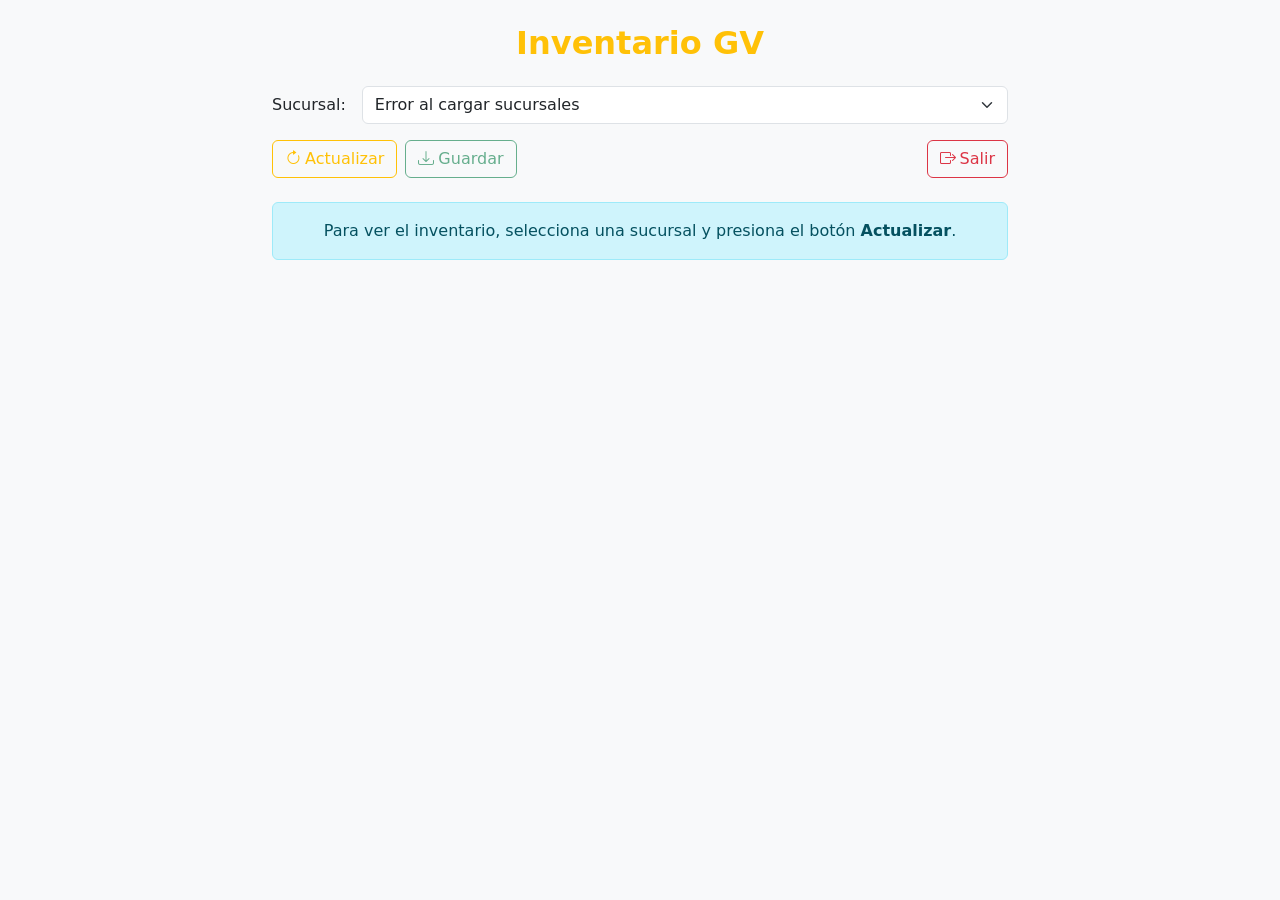
==== templates/index.html @ d72cf847 "css migrate to Bootstrap" ====
<!DOCTYPE html>
<html lang="en">
<head>
    <meta charset="UTF-8">
    <meta name="viewport" content="width=device-width, initial-scale=1.0">
    <title>Inventario GV</title>
    <link href="https://cdn.jsdelivr.net/npm/bootstrap@5.3.2/dist/css/bootstrap.min.css" rel="stylesheet">
    <link href="https://cdn.jsdelivr.net/npm/bootstrap-icons@1.11.3/font/bootstrap-icons.min.css" rel="stylesheet">
    <link rel="stylesheet" href="/static/style.css">
</head>
<body class="bg-light min-vh-100">
    <div id="scraperNotification" class="alert alert-warning text-center position-fixed top-0 start-0 w-100 d-none" style="z-index:9999;">Cargando inventario, por favor espera...</div>
    <div class="container py-4">
        <div class="row justify-content-center">
            <div class="col-12 col-md-10 col-lg-8">
                <h2 class="text-center text-warning fw-bold mb-4">Inventario GV</h2>
                <div class="mb-4">
                    <div class="d-flex align-items-center mb-3 gap-2 flex-wrap">
                        <label for="storeSelect" class="form-label mb-0 me-2">Sucursal:</label>
                        <select id="storeSelect" class="form-select w-auto flex-grow-1"></select>
                    </div>
                    <div class="d-flex flex-wrap gap-2">
                        <button id="reloadBtn" class="btn btn-outline-warning" title="Actualizar inventario">
                            <i class="bi bi-arrow-clockwise me-1"></i>Actualizar
                        </button>
                        <button id="downloadBtn" class="btn btn-outline-success" disabled title="Descargar archivo">
                            <i class="bi bi-download me-1"></i>Guardar
                        </button>
                        <button id="logoutBtn" class="btn btn-outline-danger ms-auto" title="Cerrar sesión">
                            <i class="bi bi-box-arrow-right me-1"></i>Salir
                        </button>
                    </div>
                </div>
                <div id="preTableMessage" class="alert alert-info text-center mt-3">
                    Para ver el inventario, selecciona una sucursal y presiona el botón <b>Actualizar</b>.
                </div>
                <div id="tableContainer" class="table-responsive bg-white rounded shadow-sm p-3 d-none">
                    <table id="inventoryTable" class="table table-striped table-hover align-middle mb-0">
                        <thead class="table-warning">
                            <tr>
                                <th>Línea</th>
                                <th>Nombre</th>
                                <th>Presentación</th>
                                <th>Stock</th>
                            </tr>
                        </thead>
                        <tbody id="tableBody">
                            <!-- Data rows will be injected here by main.js -->
                        </tbody>
                    </table>
                </div>
                <div id="statusMessage" class="mt-3 text-center"></div>
            </div>
        </div>
    </div>
    <script src="https://cdn.jsdelivr.net/npm/bootstrap@5.3.2/dist/js/bootstrap.bundle.min.js"></script>
    <script src="/static/main.js"></script>
</body>
</html>
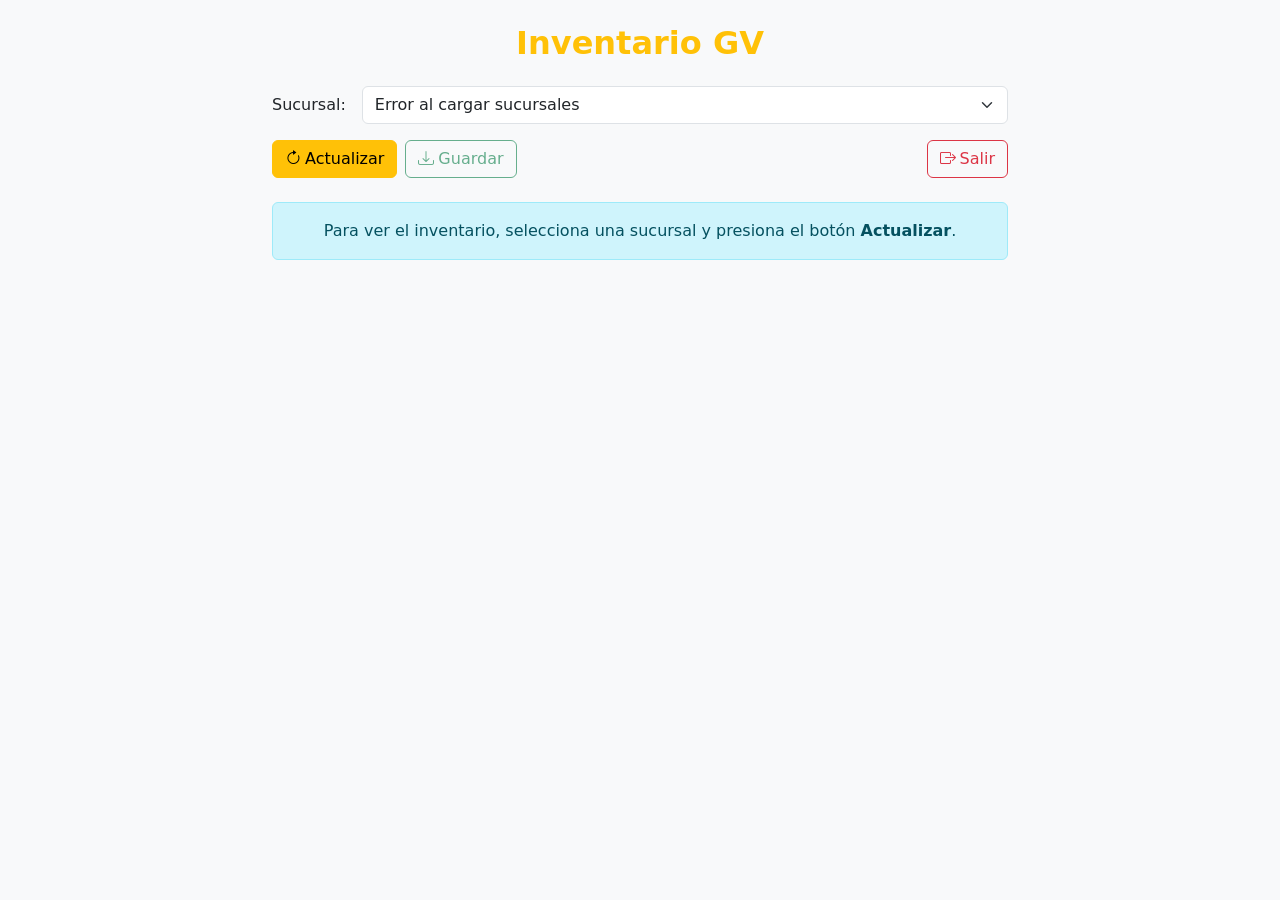
==== commit e8b7c13d: "dataframe tables created" ====
--- a/templates/index.html
+++ b/templates/index.html
@@ -20,7 +20,7 @@
                         <select id="storeSelect" class="form-select w-auto flex-grow-1"></select>
                     </div>
                     <div class="d-flex flex-wrap gap-2">
-                        <button id="reloadBtn" class="btn btn-outline-warning" title="Actualizar inventario">
+                        <button id="reloadBtn" class="btn btn-warning" title="Actualizar inventario">
                             <i class="bi bi-arrow-clockwise me-1"></i>Actualizar
                         </button>
                         <button id="downloadBtn" class="btn btn-outline-success" disabled title="Descargar archivo">
@@ -35,25 +35,12 @@
                     Para ver el inventario, selecciona una sucursal y presiona el botón <b>Actualizar</b>.
                 </div>
                 <div id="tableContainer" class="table-responsive bg-white rounded shadow-sm p-3 d-none">
-                    <table id="inventoryTable" class="table table-striped table-hover align-middle mb-0">
-                        <thead class="table-warning">
-                            <tr>
-                                <th>Línea</th>
-                                <th>Nombre</th>
-                                <th>Presentación</th>
-                                <th>Stock</th>
-                            </tr>
-                        </thead>
-                        <tbody id="tableBody">
-                            <!-- Data rows will be injected here by main.js -->
-                        </tbody>
-                    </table>
                 </div>
                 <div id="statusMessage" class="mt-3 text-center"></div>
             </div>
         </div>
     </div>
     <script src="https://cdn.jsdelivr.net/npm/bootstrap@5.3.2/dist/js/bootstrap.bundle.min.js"></script>
-    <script src="/static/main.js"></script>
+    <script type="module" src="/static/main.js"></script>
 </body>
 </html>
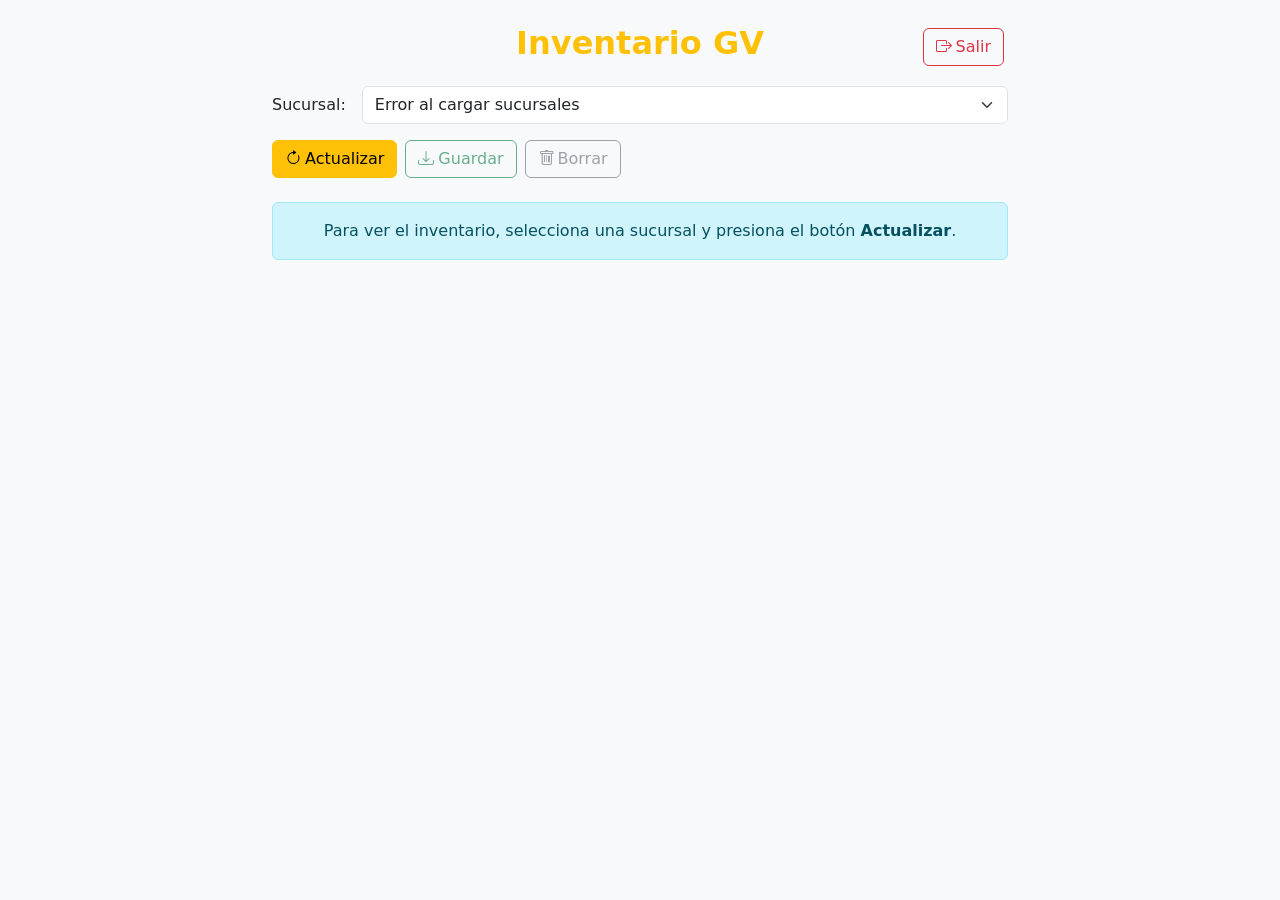
==== commit 8979a25d: "Delete button created" ====
--- a/templates/index.html
+++ b/templates/index.html
@@ -13,7 +13,12 @@
     <div class="container py-4">
         <div class="row justify-content-center">
             <div class="col-12 col-md-10 col-lg-8">
-                <h2 class="text-center text-warning fw-bold mb-4">Inventario GV</h2>
+                <div class="d-flex align-items-center justify-content-center position-relative mb-4">
+                    <h2 class="text-warning fw-bold mb-0 mx-auto text-center w-100">Inventario GV</h2>
+                    <button id="logoutBtn" class="btn btn-outline-danger position-absolute end-0 top-0 mt-1 me-1" title="Cerrar sesión">
+                        <i class="bi bi-box-arrow-right me-1"></i>Salir
+                    </button>
+                </div>
                 <div class="mb-4">
                     <div class="d-flex align-items-center mb-3 gap-2 flex-wrap">
                         <label for="storeSelect" class="form-label mb-0 me-2">Sucursal:</label>
@@ -26,8 +31,8 @@
                         <button id="downloadBtn" class="btn btn-outline-success" disabled title="Descargar archivo">
                             <i class="bi bi-download me-1"></i>Guardar
                         </button>
-                        <button id="logoutBtn" class="btn btn-outline-danger ms-auto" title="Cerrar sesión">
-                            <i class="bi bi-box-arrow-right me-1"></i>Salir
+                        <button id="clearCacheBtn" class="btn btn-outline-secondary" disabled title="Borrar datos en caché">
+                            <i class="bi bi-trash me-1"></i>Borrar
                         </button>
                     </div>
                 </div>
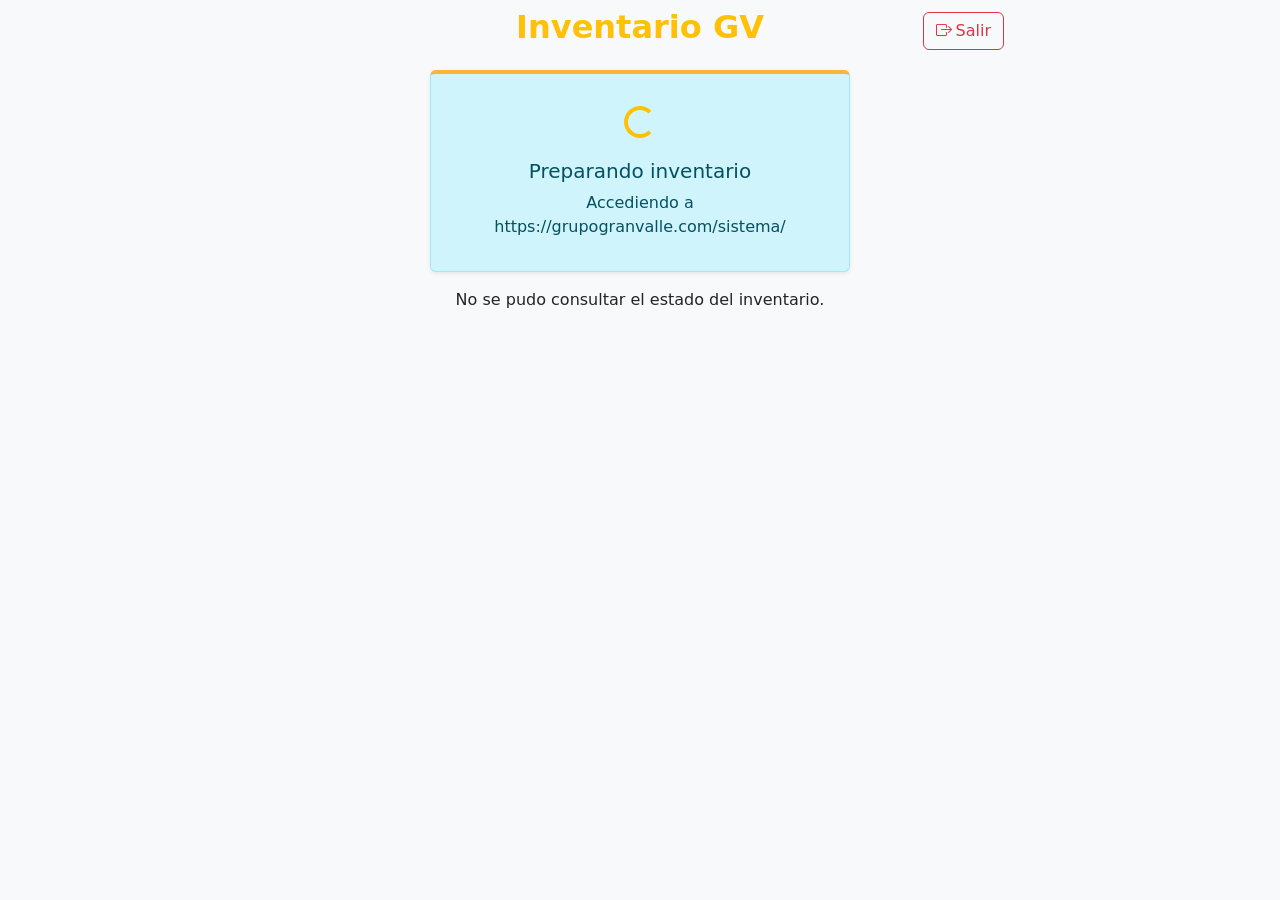
==== commit 6a37ad88: "tables created" ====
--- a/templates/index.html
+++ b/templates/index.html
@@ -9,36 +9,46 @@
     <link rel="stylesheet" href="/static/style.css">
 </head>
 <body class="bg-light min-vh-100">
-    <div id="scraperNotification" class="alert alert-warning text-center position-fixed top-0 start-0 w-100 d-none" style="z-index:9999;">Cargando inventario, por favor espera...</div>
-    <div class="container py-4">
+    <div class="container py-2">
         <div class="row justify-content-center">
             <div class="col-12 col-md-10 col-lg-8">
-                <div class="d-flex align-items-center justify-content-center position-relative mb-4">
-                    <h2 class="text-warning fw-bold mb-0 mx-auto text-center w-100">Inventario GV</h2>
+                <div class="app-header position-relative mb-3">
+                    <h2 class="text-warning fw-bold mb-1 text-center">Inventario GV</h2>
+                    <div id="lastBuiltAt" class="small text-success text-center"></div>
                     <button id="logoutBtn" class="btn btn-outline-danger position-absolute end-0 top-0 mt-1 me-1" title="Cerrar sesión">
                         <i class="bi bi-box-arrow-right me-1"></i>Salir
                     </button>
                 </div>
                 <div class="mb-4">
-                    <div class="d-flex align-items-center mb-3 gap-2 flex-wrap">
-                        <label for="storeSelect" class="form-label mb-0 me-2">Sucursal:</label>
-                        <select id="storeSelect" class="form-select w-auto flex-grow-1"></select>
-                    </div>
-                    <div class="d-flex flex-wrap gap-2">
+                    <div id="actionButtons" class="d-flex flex-wrap gap-2 d-none mt-2">
                         <button id="reloadBtn" class="btn btn-warning" title="Actualizar inventario">
                             <i class="bi bi-arrow-clockwise me-1"></i>Actualizar
                         </button>
                         <button id="downloadBtn" class="btn btn-outline-success" disabled title="Descargar archivo">
                             <i class="bi bi-download me-1"></i>Guardar
                         </button>
-                        <button id="clearCacheBtn" class="btn btn-outline-secondary" disabled title="Borrar datos en caché">
-                            <i class="bi bi-trash me-1"></i>Borrar
-                        </button>
+                    </div>
+                    <div id="storeFilterSection" class="filter-row d-none mt-2">
+                        <div class="filter-field">
+                            <label for="storeSelect" class="form-label mb-0">Sucursal:</label>
+                            <select id="storeSelect" class="form-select"></select>
+                        </div>
+                        <div class="filter-field">
+                            <label for="lineSelect" class="form-label mb-0">Línea:</label>
+                            <select id="lineSelect" class="form-select"></select>
+                        </div>
+                        <div class="filter-field">
+                            <label for="sublineSelect" class="form-label mb-0">Sublínea:</label>
+                            <select id="sublineSelect" class="form-select"></select>
+                        </div>
                     </div>
                 </div>
-                <div id="preTableMessage" class="alert alert-info text-center mt-3">
-                    Para ver el inventario, selecciona una sucursal y presiona el botón <b>Actualizar</b>.
+                <div id="preTableMessage" class="scraper-card alert alert-info text-center shadow-sm mx-auto mt-3">
+                    <div id="scraperSpinner" class="spinner-border text-warning mb-3" role="status" aria-hidden="true"></div>
+                    <h5 id="preTableTitle" class="mb-2">Preparando inventario</h5>
+                    <p id="preTableText" class="mb-0">Accediendo a https://grupogranvalle.com/sistema/</p>
                 </div>
+                <div id="storeTitle" class="h5 text-center text-primary mb-3 d-none"></div>
                 <div id="tableContainer" class="table-responsive bg-white rounded shadow-sm p-3 d-none">
                 </div>
                 <div id="statusMessage" class="mt-3 text-center"></div>
--- a/static/style.css
+++ b/static/style.css
@@ -0,0 +1,171 @@
+.app-header {
+    padding-top: 0;
+}
+
+.filter-row {
+    align-items: end;
+    display: grid;
+    gap: 0.75rem;
+    grid-template-columns: repeat(3, minmax(0, 1fr));
+    margin-bottom: 1rem;
+}
+
+.filter-field {
+    align-items: center;
+    display: grid;
+    grid-template-columns: auto minmax(0, 1fr);
+    gap: 0.5rem;
+    min-width: 0;
+}
+
+.filter-field .form-label {
+    flex: 0 0 auto;
+    font-size: 0.9rem;
+    margin-bottom: 0;
+    white-space: nowrap;
+}
+
+.filter-field .form-select {
+    min-width: 0;
+    width: 100%;
+}
+
+#actionButtons {
+    margin-top: 0.5rem;
+}
+
+.scraper-card {
+    border-top: 4px solid #fdb338;
+    max-width: min(90vw, 420px);
+    padding: 2rem;
+    text-align: center;
+    width: 100%;
+    z-index: 2001;
+}
+
+/*
+This file is now empty. All styling is handled by Bootstrap 5 via CDN.
+If you need custom overrides, add them below.
+*/
+
+/*
+Custom styles for login page layout and logo responsiveness
+*/
+.login-logo {
+    max-width: 640px;
+    max-height: 240px;
+    width: 80vw;
+    height: auto;
+}
+@media (max-width: 767.98px) {
+    .login-outer {
+        min-height: 100vh;
+        display: flex;
+        flex-direction: column;
+        align-items: center;
+        /* Increased top padding for more whitespace above logo */
+        padding-top: 7vh;
+    }
+    .login-logo {
+        margin-top: 3rem; /* Restore to previous value for balanced spacing */
+        margin-bottom: 5.5rem;
+        max-width: 90vw;
+        max-height: 240px;
+    }
+}
+@media (min-width: 768px) {
+    .login-outer {
+        min-height: 100vh;
+        display: flex;
+        flex-direction: column;
+        justify-content: center;
+        align-items: center;
+    }
+}
+
+/*
+Custom styles for tables
+*/
+.table-scroll-wrapper {
+    overflow-y: auto;
+    max-height: 60vh;
+    min-height: 200px;
+    background: #fff;
+    border-radius: 1rem;
+    box-shadow: 0 2px 12px rgba(0,0,0,0.08), 0 1.5px 4px rgba(0,0,0,0.04);
+    padding: 0.5rem 0.5rem 1rem 0.5rem;
+    margin-bottom: 1rem;
+}
+.table {
+    border-radius: 0.75rem;
+    overflow: hidden;
+    margin-bottom: 0;
+    background: transparent;
+}
+.table thead th {
+    position: sticky;
+    top: 0;
+    z-index: 2;
+    background: #ffe066;
+    color: #333;
+    box-shadow: 0 2px 4px rgba(0,0,0,0.04);
+    border-top: none;
+    font-weight: 700;
+    font-size: 1.05rem;
+}
+.table-striped > tbody > tr:nth-of-type(odd) {
+    background-color: #f8f9fa;
+}
+.table-striped > tbody > tr:nth-of-type(even) {
+    background-color: #fff;
+}
+.table-hover tbody tr:hover {
+    background-color: #ffe06633;
+    transition: background 0.2s;
+}
+.table th, .table td {
+    vertical-align: middle;
+    border: none;
+    padding: 0.55rem 0.75rem;
+    font-size: 1rem;
+}
+.cajas-highlight {
+    background: #ffe066 !important;
+    font-weight: bold;
+    border-radius: 0.5rem;
+    border: 1.5px solid #ffe066;
+    box-shadow: none;
+}
+.pagination-controls {
+    margin-top: 0.5rem;
+    gap: 0.5rem;
+}
+.pagination-controls .btn {
+    border-radius: 0.5rem;
+    min-width: 90px;
+    font-weight: 500;
+    background: #fff;
+    border: 1.5px solid #ffe066;
+    color: #b8860b;
+    transition: background 0.15s, color 0.15s, border 0.15s;
+}
+.pagination-controls .btn:disabled {
+    background: #f8f9fa;
+    color: #ccc;
+    border-color: #eee;
+    opacity: 1;
+}
+.pagination-controls .btn:not(:disabled):hover {
+    background: #ffe066;
+    color: #333;
+    border-color: #ffd43b;
+}
+.table-scroll-wrapper::-webkit-scrollbar {
+    width: 8px;
+    background: #f8f9fa;
+    border-radius: 1rem;
+}
+.table-scroll-wrapper::-webkit-scrollbar-thumb {
+    background: #e0e0e0;
+    border-radius: 1rem;
+}
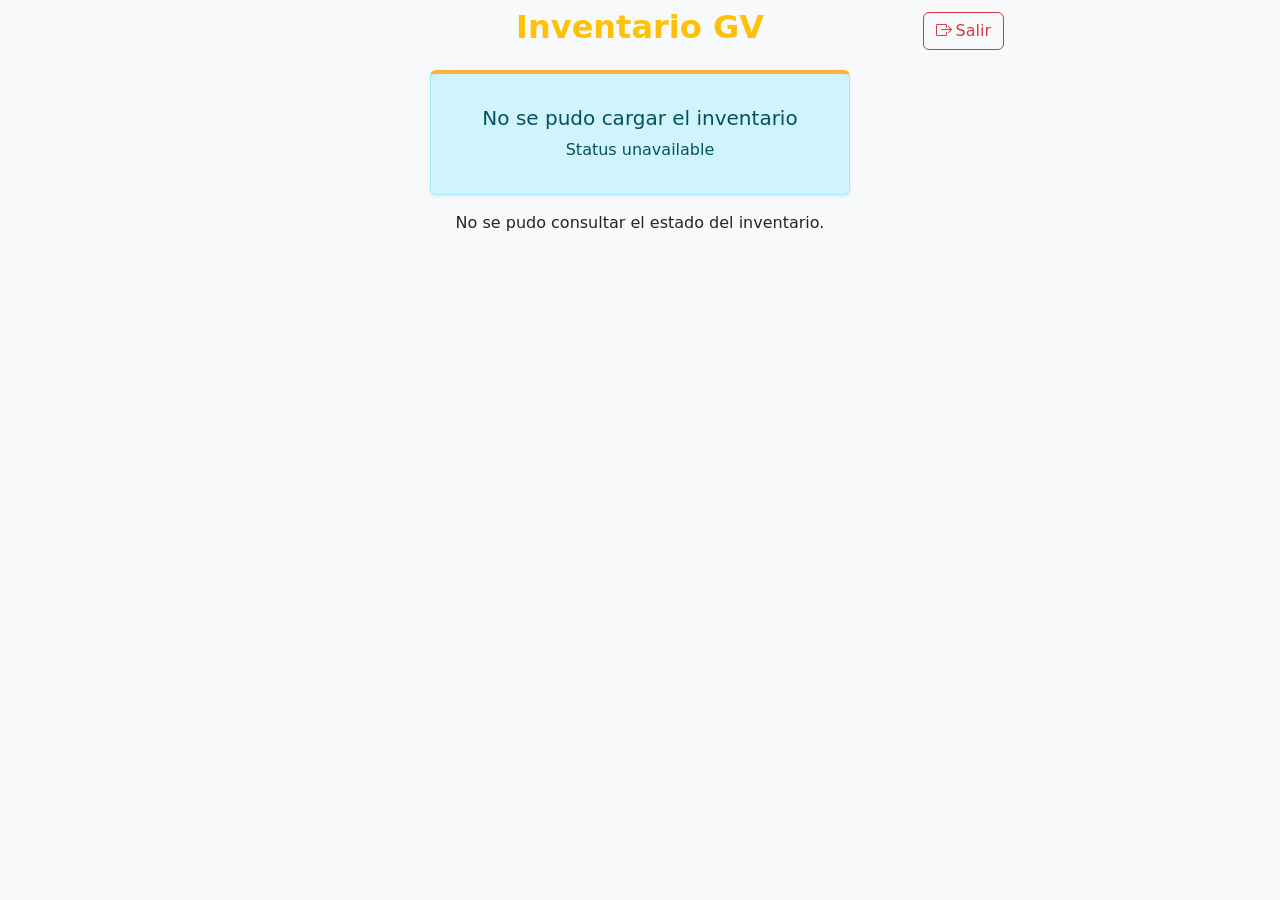
==== commit 34ee3206: "Guardar button enabled" ====
--- a/templates/index.html
+++ b/templates/index.html
@@ -14,7 +14,7 @@
             <div class="col-12 col-md-10 col-lg-8">
                 <div class="app-header position-relative mb-3">
                     <h2 class="text-warning fw-bold mb-1 text-center">Inventario GV</h2>
-                    <div id="lastBuiltAt" class="small text-success text-center"></div>
+                    <div id="lastBuiltAt" class="small text-dark text-center"></div>
                     <button id="logoutBtn" class="btn btn-outline-danger position-absolute end-0 top-0 mt-1 me-1" title="Cerrar sesión">
                         <i class="bi bi-box-arrow-right me-1"></i>Salir
                     </button>
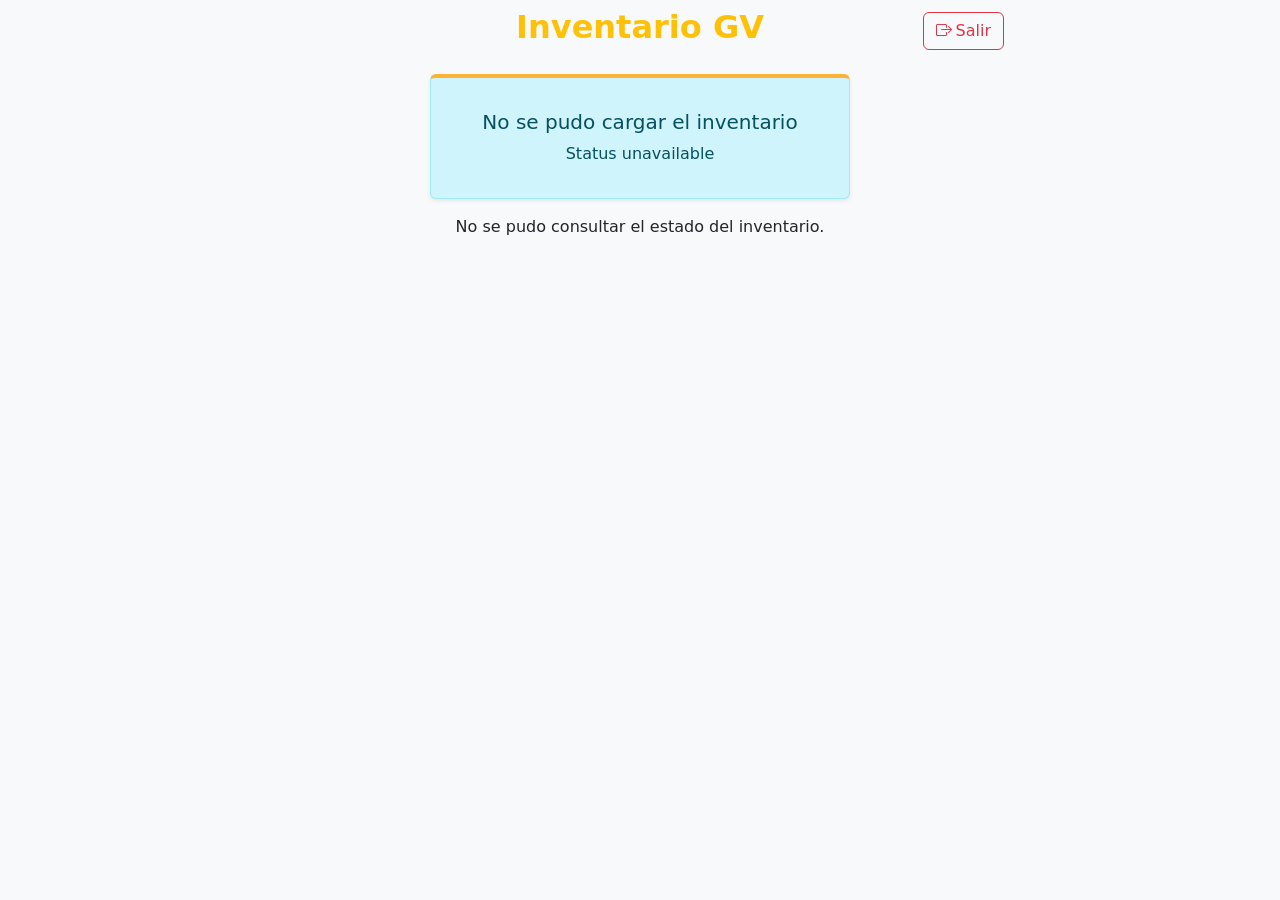
==== commit df376751: "desktop layout updated" ====
--- a/templates/index.html
+++ b/templates/index.html
@@ -12,15 +12,8 @@
     <div class="container py-2">
         <div class="row justify-content-center">
             <div class="col-12 col-md-10 col-lg-8">
-                <div class="app-header position-relative mb-3">
-                    <h2 class="text-warning fw-bold mb-1 text-center">Inventario GV</h2>
-                    <div id="lastBuiltAt" class="small text-dark text-center"></div>
-                    <button id="logoutBtn" class="btn btn-outline-danger position-absolute end-0 top-0 mt-1 me-1" title="Cerrar sesión">
-                        <i class="bi bi-box-arrow-right me-1"></i>Salir
-                    </button>
-                </div>
-                <div class="mb-4">
-                    <div id="actionButtons" class="d-flex flex-wrap gap-2 d-none mt-2">
+                <div class="app-header">
+                    <div id="actionButtons" class="header-actions d-flex flex-wrap gap-3 d-none">
                         <button id="reloadBtn" class="btn btn-warning" title="Actualizar inventario">
                             <i class="bi bi-arrow-clockwise me-1"></i>Actualizar
                         </button>
@@ -28,6 +21,15 @@
                             <i class="bi bi-download me-1"></i>Guardar
                         </button>
                     </div>
+                    <div class="header-title">
+                        <h2 class="text-warning fw-bold mb-1 text-center">Inventario GV</h2>
+                    </div>
+                    <button id="logoutBtn" class="btn btn-outline-danger position-absolute end-0 top-0 mt-1 me-1" title="Cerrar sesión">
+                        <i class="bi bi-box-arrow-right me-1"></i><span class="logout-label">Salir</span>
+                    </button>
+                </div>
+                <div id="lastBuiltAt" class="last-built-at small text-dark text-center"></div>
+                <div class="mb-4">
                     <div id="storeFilterSection" class="filter-row d-none mt-2">
                         <div class="filter-field">
                             <label for="storeSelect" class="form-label mb-0">Sucursal:</label>
--- a/static/style.css
+++ b/static/style.css
@@ -1,13 +1,41 @@
 .app-header {
+    align-items: center;
+    display: grid;
+    grid-template-columns: minmax(0, 1fr) auto minmax(0, 1fr);
     padding-top: 0;
+    position: relative;
+    width: 100%;
+}
+
+.header-actions {
+    padding-top: 1rem;
+    justify-self: start;
+}
+
+.header-title {
+    grid-column: 2;
+    justify-self: center;
+}
+
+.app-header #logoutBtn {
+    justify-self: end;
+    position: static !important;
+}
+
+.last-built-at {
+    margin-top: 0.75rem;
+    margin-bottom: 0.5rem;
 }
 
 .filter-row {
     align-items: end;
+    box-sizing: border-box;
     display: grid;
     gap: 0.75rem;
     grid-template-columns: repeat(3, minmax(0, 1fr));
     margin-bottom: 1rem;
+    padding-top: 1rem;
+    width: 100%;
 }
 
 .filter-field {
@@ -31,7 +59,7 @@
 }
 
 #actionButtons {
-    margin-top: 0.5rem;
+    margin-bottom: 0.5rem;
 }
 
 .scraper-card {
@@ -58,6 +86,28 @@
     height: auto;
 }
 @media (max-width: 767.98px) {
+    .app-header {
+        display: block;
+        min-height: 4rem;
+    }
+
+    .header-actions {
+        margin-top: 3.5rem;
+    }
+
+    .header-title {
+        left: 0;
+        position: absolute;
+        right: 0;
+        top: 0;
+    }
+
+    .app-header #logoutBtn {
+        position: absolute !important;
+        right: 0;
+        top: 0;
+    }
+
     .login-outer {
         min-height: 100vh;
         display: flex;
@@ -136,6 +186,11 @@
     border: 1.5px solid #ffe066;
     box-shadow: none;
 }
+
+.table-striped > tbody > tr.cajas-highlight-row > td {
+    font-weight: 600;
+}
+
 .pagination-controls {
     margin-top: 0.5rem;
     gap: 0.5rem;
@@ -169,3 +224,66 @@
     background: #e0e0e0;
     border-radius: 1rem;
 }
+
+@media (max-width: 767.98px) {
+    body {
+        overflow-x: hidden;
+    }
+
+    .container {
+        max-width: 100%;
+        padding-left: 0.75rem !important;
+        padding-right: 0.75rem !important;
+    }
+
+    .last-built-at {
+        padding-right: 0;
+        text-align: center !important;
+    }
+
+    #logoutBtn .logout-label {
+        display: none;
+    }
+
+    #logoutBtn .bi {
+        margin-right: 0 !important;
+    }
+
+    .filter-row {
+        grid-template-columns: 1fr;
+        gap: 0.5rem;
+    }
+
+    .filter-field {
+        grid-template-columns: 5rem minmax(0, 1fr);
+    }
+
+    #actionButtons {
+        margin-top: 0.75rem;
+    }
+
+    #tableContainer {
+        overflow-x: auto;
+        padding: 0.5rem !important;
+    }
+
+    #tableContainer .nav-tabs {
+        flex-wrap: nowrap;
+        overflow-x: auto;
+        white-space: nowrap;
+    }
+
+    #tableContainer .nav-tabs .nav-item {
+        flex: 0 0 auto;
+    }
+
+    #tableContainer .table {
+        min-width: 0;
+        width: 100%;
+    }
+
+    #tableContainer .table th,
+    #tableContainer .table td {
+        white-space: nowrap;
+    }
+}
